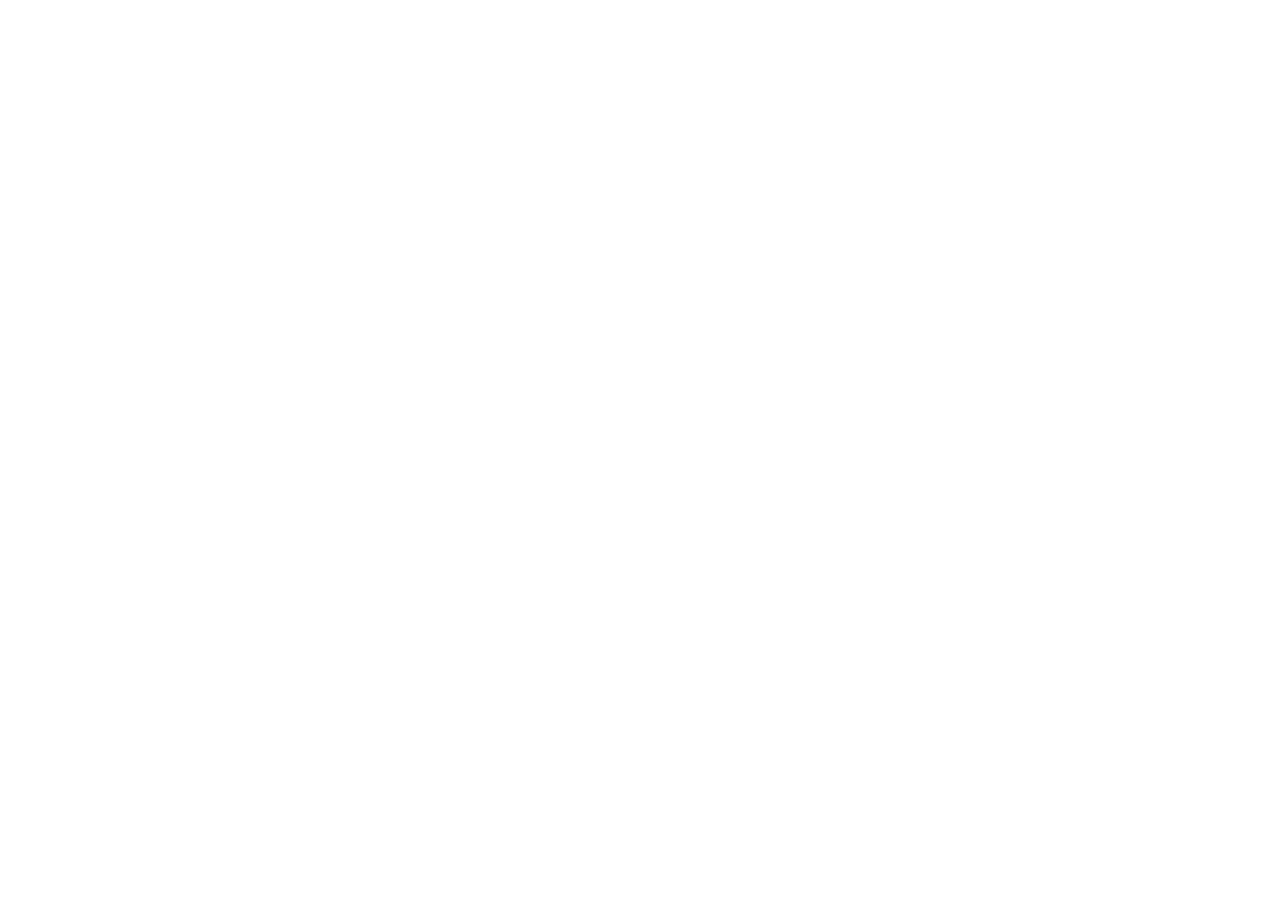
==== about/about.html @ 271379c5 "about 初期設定" ====
<!DOCTYPE html>
<html lang="ja">

<head>
    <title>メンバー紹介｜NPN</title>
    <meta charset="UTF-8">
    <link rel="stylesheet" href="about.css">
    <link href="https://fonts.googleapis.com/css2?family=Zen+Kaku+Gothic+New:wght@400;700&display=swap" rel="stylesheet">
    <meta name="viewport" content="width=device-width">
</head>

</html>
---- about/about.css ----
@charset "UTF-8";

html {
    margin: 0;
    padding: 0;
    font-size: 62.5%;
}

body {
    font-family: 'Zen Kaku Gothic New', sans-serif;
    font-size: 1.6rem;
    line-height: 2.1;
    color: #202020;
    margin: 0;
    padding: 0;
}

a {
    text-decoration: none;
}

h1,
h2,
h3,
h4,
h5,
h6 {
    font-weight: 600;
    margin: 0;
    padding: 0;
}
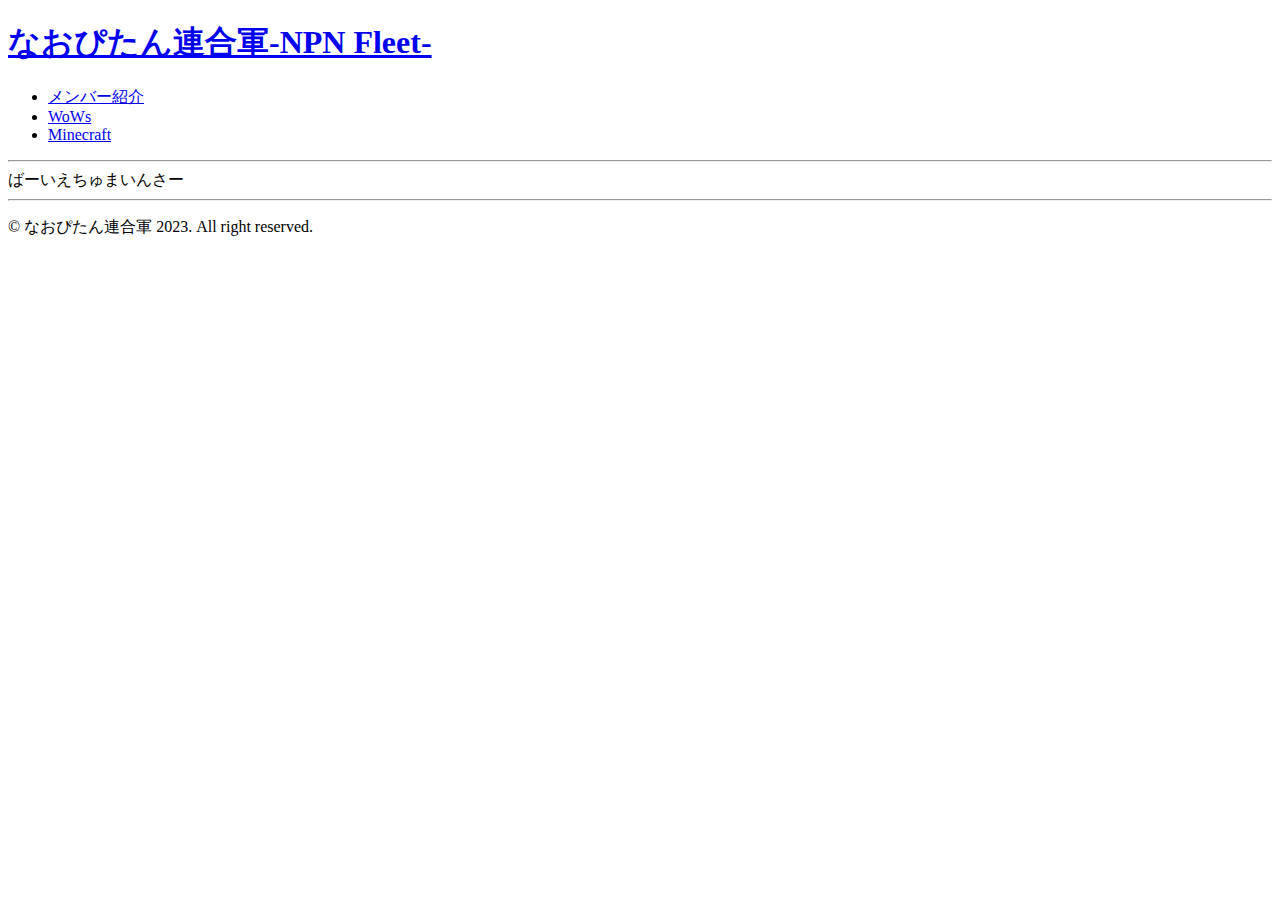
==== commit 0e99d383: "全フォルダーにCSS適用" ====
--- a/about/about.html
+++ b/about/about.html
@@ -2,11 +2,39 @@
 <html lang="ja">
 
 <head>
-    <title>メンバー紹介｜NPN</title>
+    <title>NPN</title>
+    <meta name="description" content="なおぴたん連合軍-NPN Fleet-のWebサイトです">
+    <meta name="keywords" content="NPN,なおぴたん連合軍,Youtube,wows,Minecraft,マインクラフト,マイクラ">
+
     <meta charset="UTF-8">
-    <link rel="stylesheet" href="about.css">
-    <link href="https://fonts.googleapis.com/css2?family=Zen+Kaku+Gothic+New:wght@400;700&display=swap" rel="stylesheet">
+    <link rel="stylesheet" type="text/css" href="style.css">
+    <link href="https://fonts.googleapis.com/css2?family=Zen+Kaku+Gothic+New:wght@400;700&display=swap"
+        rel="stylesheet">
     <meta name="viewport" content="width=device-width">
 </head>
 
+<body>
+    <header>
+        <h1><a href="index.html">なおぴたん連合軍-NPN Fleet-</a></h1>
+        <nav>
+            <ul>
+                <li><a href="about/about.html">メンバー紹介</a></li>
+                <li><a href="WoWs/WoWs.html">WoWs</a></li>
+                <li><a href="Minecraft/">Minecraft</a></li>
+            </ul>
+        </nav>
+    </header>
+
+    <main>
+        <hr>
+        ばーいえちゅまいんさー<br>
+        <hr>
+    </main>
+
+</body>
+
+<footer>
+    <p>© なおぴたん連合軍 2023. All right reserved.</p>
+</footer>
+
 </html>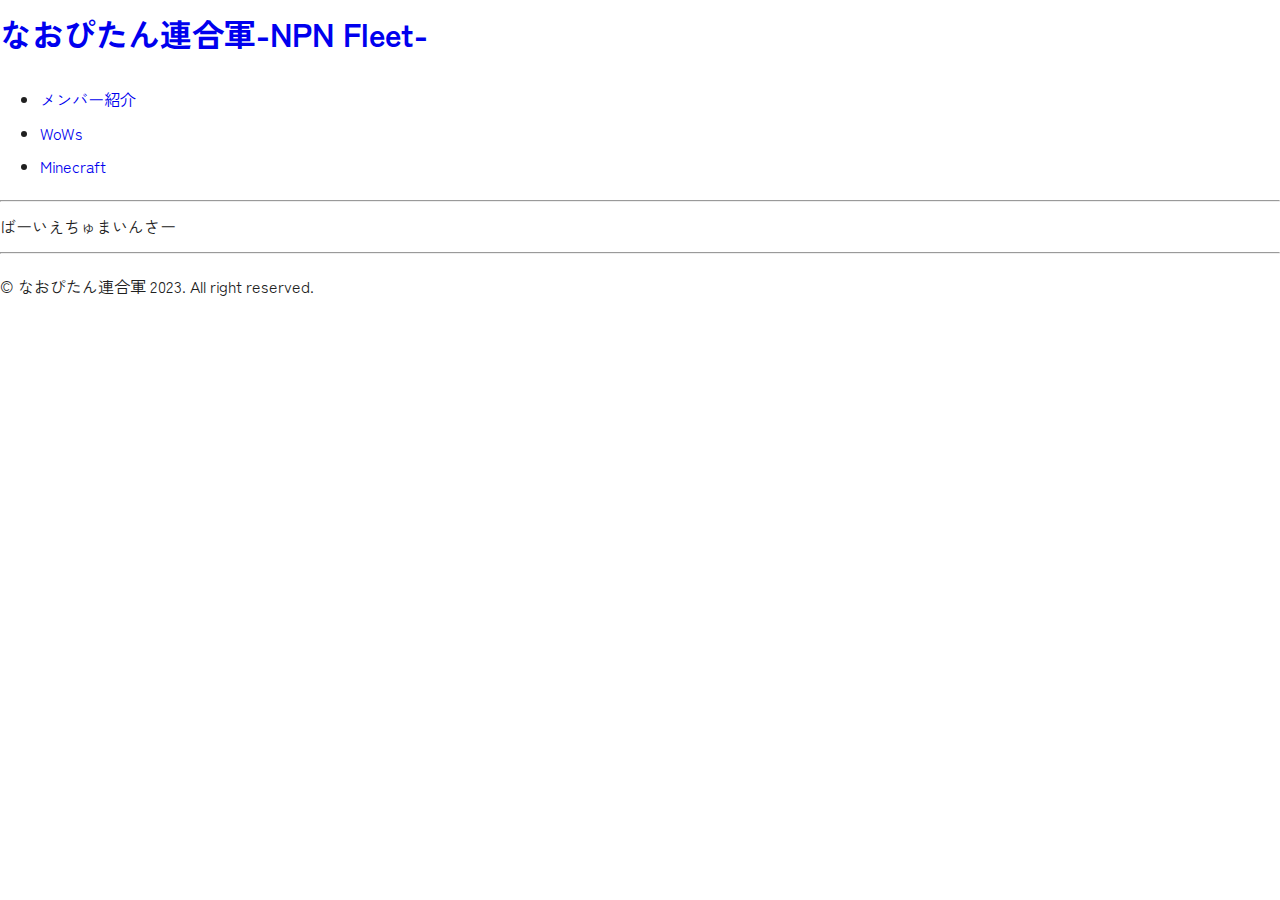
==== commit 3f21666e: "CSSリンク適用" ====
--- a/about/about.html
+++ b/about/about.html
@@ -7,7 +7,7 @@
     <meta name="keywords" content="NPN,なおぴたん連合軍,Youtube,wows,Minecraft,マインクラフト,マイクラ">
 
     <meta charset="UTF-8">
-    <link rel="stylesheet" type="text/css" href="style.css">
+    <link rel="stylesheet" type="text/css" href="about.css">
     <link href="https://fonts.googleapis.com/css2?family=Zen+Kaku+Gothic+New:wght@400;700&display=swap"
         rel="stylesheet">
     <meta name="viewport" content="width=device-width">
--- a/about/about.css
+++ b/about/about.css
@@ -0,0 +1,34 @@
+@charset "UTF-8";
+
+html {
+    margin: 0;
+    padding: 0;
+    font-size: 62.5%;
+}
+
+body {
+    font-family: 'Zen Kaku Gothic New', sans-serif;
+    font-size: 1.6rem;
+    line-height: 2.1;
+    color: #202020;
+    margin: 0;
+    padding: 0;
+}
+
+a {
+    text-decoration: none;
+}
+
+h1,
+h2,
+h3,
+h4,
+h5,
+h6 {
+    font-weight: 600;
+    margin: 0;
+    padding: 0;
+}
+
+
+
